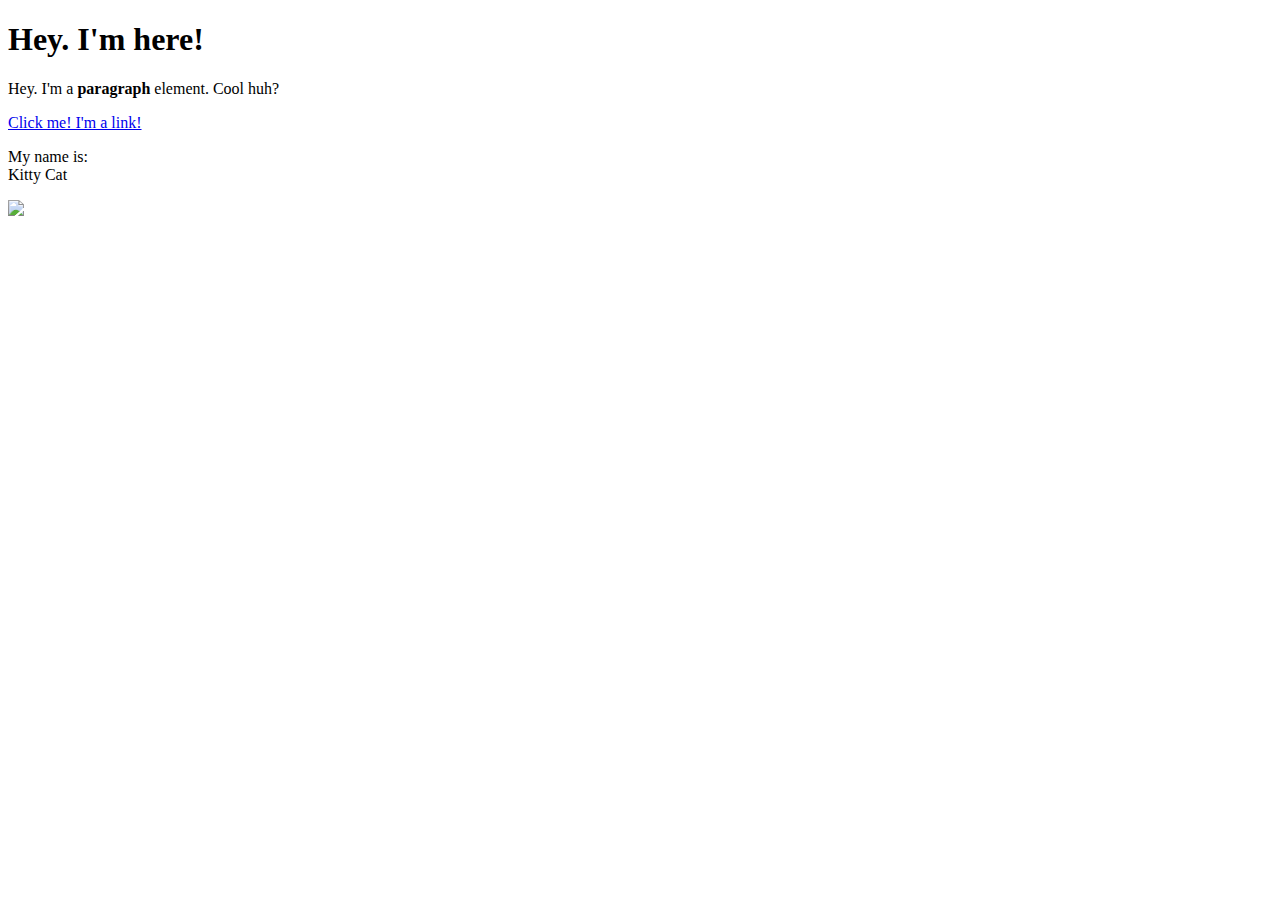
==== test1.html @ e23d5839 "create test1.html" ====
<!DOCTYPE html>
<html>
<head>
	<title>Test Page</title>
</head>
<body>
	<h1>Hey. I'm here!</h1>
	<p>Hey. I'm a <b>paragraph</b> element. Cool huh?</p>
	<a href="https://google.com" target="_blank" title="Let's go to Google">Click me! I'm a link!</a>
	<p>My name is:<br>
	Kitty Cat</p>
	<img src="https://i.ytimg.com/vi/jANE8lpoj2c/maxresdefault.jpg">
</body>
</html>
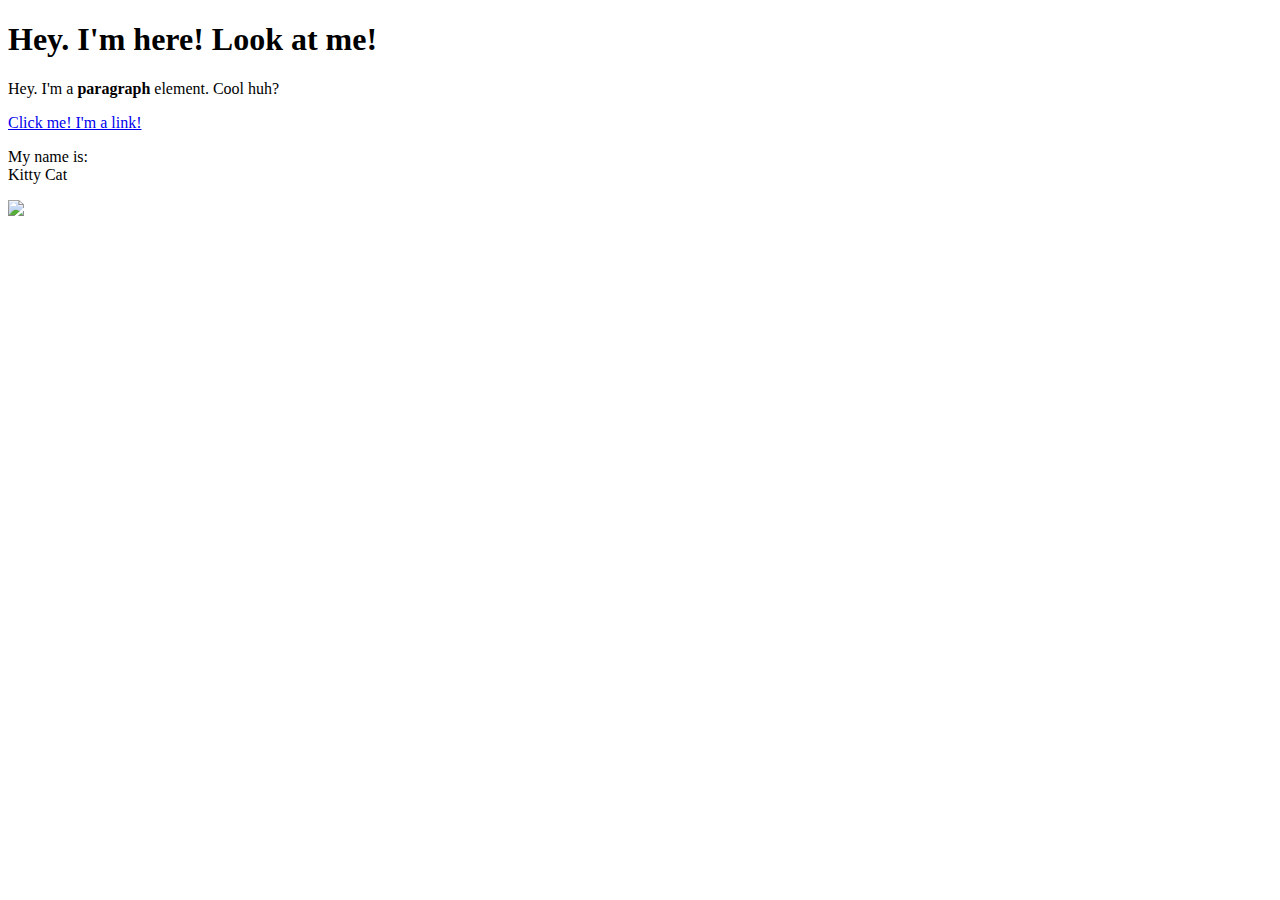
==== commit d627dd31: "update test1.html" ====
--- a/test1.html
+++ b/test1.html
@@ -4,7 +4,7 @@
 	<title>Test Page</title>
 </head>
 <body>
-	<h1>Hey. I'm here!</h1>
+	<h1>Hey. I'm here! Look at me!</h1>
 	<p>Hey. I'm a <b>paragraph</b> element. Cool huh?</p>
 	<a href="https://google.com" target="_blank" title="Let's go to Google">Click me! I'm a link!</a>
 	<p>My name is:<br>
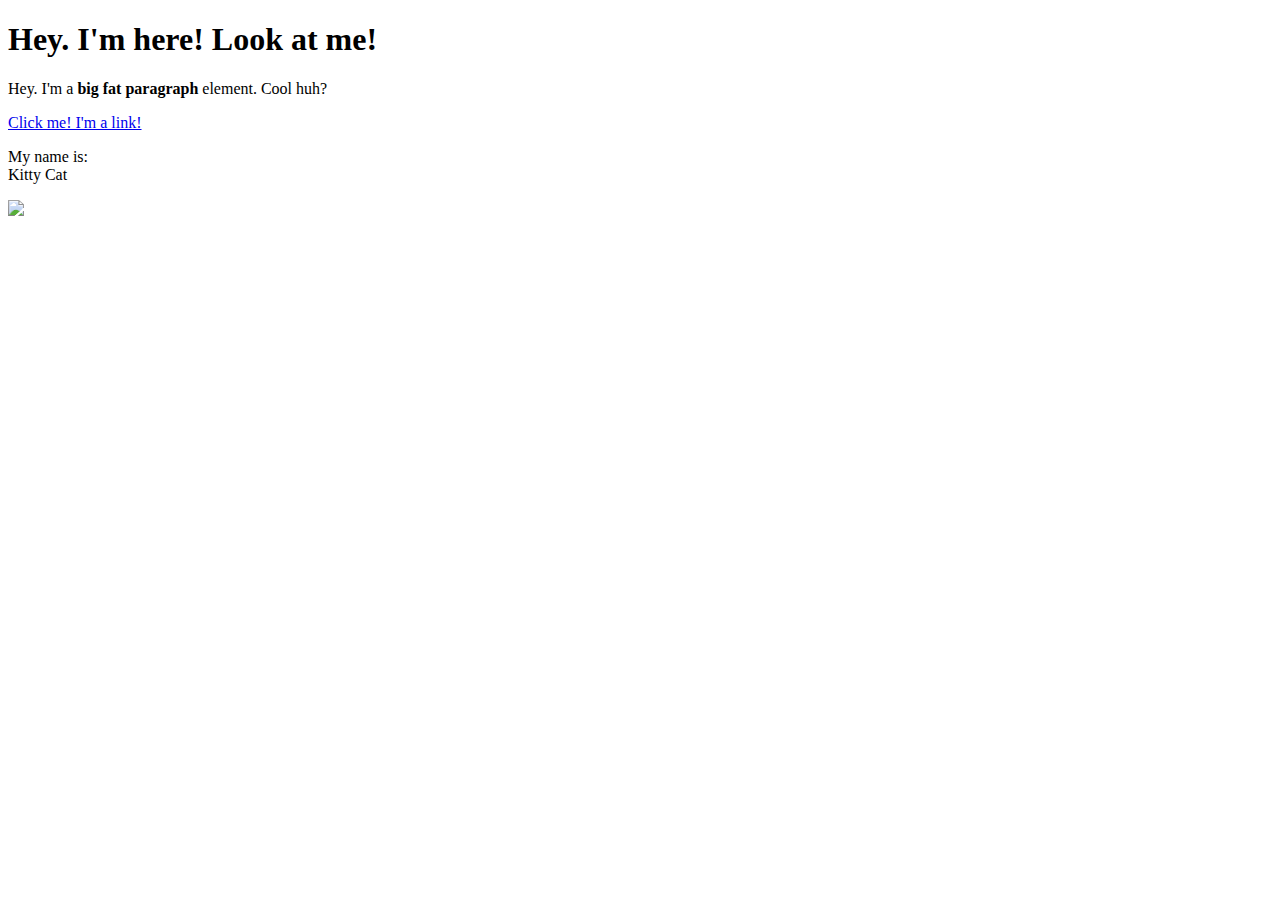
==== commit 562df834: "added big fat" ====
--- a/test1.html
+++ b/test1.html
@@ -5,7 +5,7 @@
 </head>
 <body>
 	<h1>Hey. I'm here! Look at me!</h1>
-	<p>Hey. I'm a <b>paragraph</b> element. Cool huh?</p>
+	<p>Hey. I'm a <b>big fat paragraph</b> element. Cool huh?</p>
 	<a href="https://google.com" target="_blank" title="Let's go to Google">Click me! I'm a link!</a>
 	<p>My name is:<br>
 	Kitty Cat</p>
